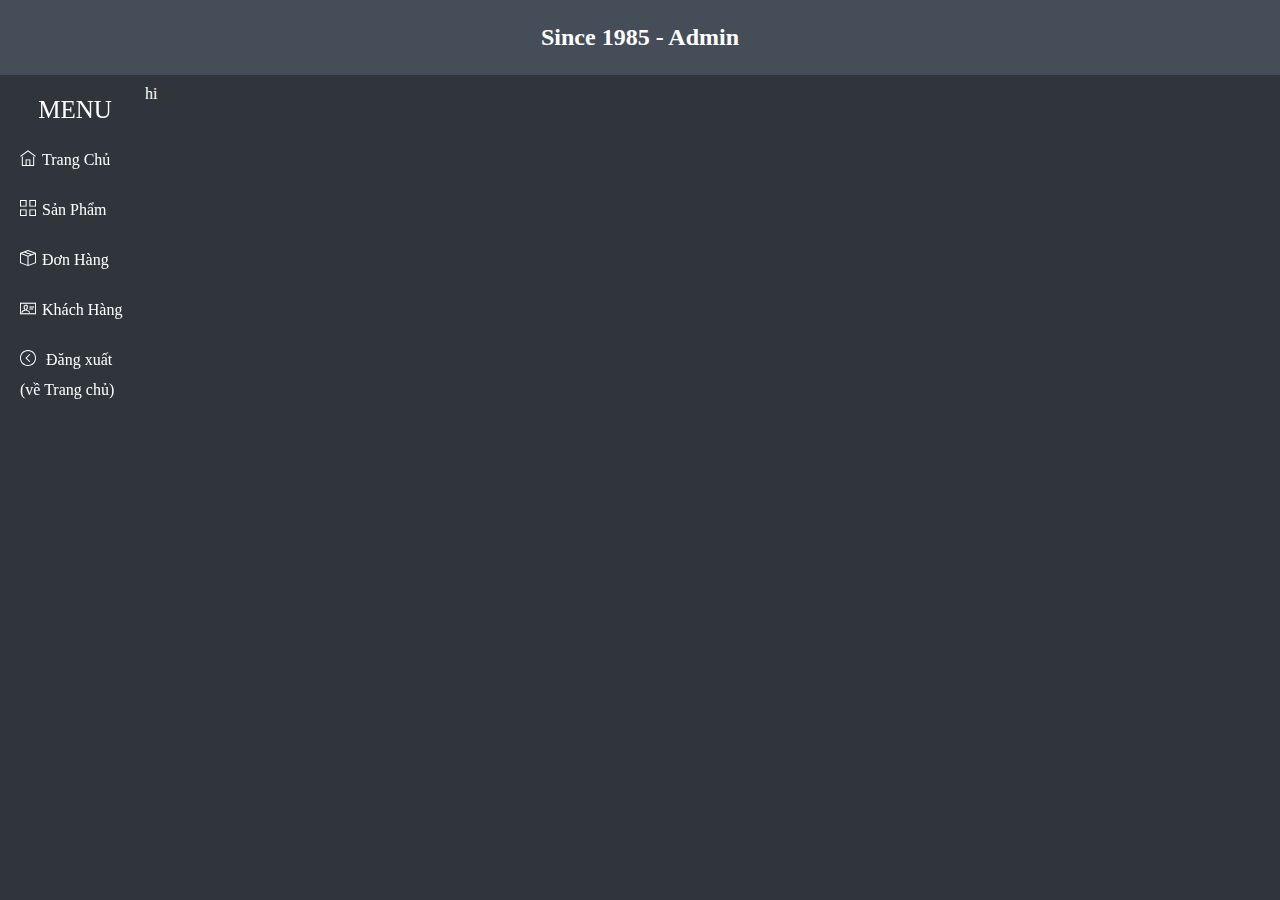
==== admin.html @ 8abc6d42 "1" ====
<!DOCTYPE html>
<html lang="en">
<head>
    <meta charset="UTF-8">
    <meta http-equiv="X-UA-Compatible" content="IE=edge">
    <meta name="viewport" content="width=device-width, initial-scale=1.0">
    <title>Web Since 1985</title>
    <link rel="shortcut icon" href="./web_shop_ban_hang/web_shop_ban_hang-main/assets/images/wine-glass.png" />
    <link rel="stylesheet" href="./assets/css/admin.css">
    <link rel="stylesheet" href="./assets/fonts/themify-icons/themify-icons.css">
    <script src="./assets/js/admin.js"></script>
    <script src="./assets/js/products.js"></script>
</head>
<body>
    <div class="body">
        <div class="header">
            <h2>Since 1985 - Admin</h2>
        </div>
        <div class="container">
            <!-- Menu -->
                <aside class="sidebar">
                <ul class="nav">
                    <li class="nav-title">MENU</li>
                    <li class="nav-item js-opentrangchu"><a class="nav-link active "><i class="mr-6 ti-home"></i>Trang Chủ</a></li>
                    <li class="nav-item js-opensanpham"><a class="nav-link "><i class="mr-6 ti-view-grid"></i>Sản Phẩm</a></li>
                    <li class="nav-item js-opendonhang"><a class="nav-link"><i class="mr-6 ti-package"></i>Đơn Hàng</a></li>
                    <li class="nav-item js-openkhachhang"><a class="nav-link"><i class="mr-6 ti-id-badge"></i>Khách Hàng</a></li>
                    <li class="nav-item">
                        <a href="index.html" class="nav-link" ><!-- onclick="logOutAdmin(); return true;" -->
                            <i class="mr-6 ti-arrow-circle-left"></i> Đăng xuất (về Trang chủ)
                        </a>
                    </li>
                </ul>
            </aside>
            
            <!-- Khung hiển thị chính -->
            <div class="main">
                <!-- trangchu -->
                <div class="js-trangchu">hi</div>
                <!-- Sản Phẩm -->
                <div class="sanpham js-sanpham">
                    <table class="table-header">
                        <tr>
                            <!-- Theo độ rộng của table content -->
                            <th title="Sắp xếp" style="width: 5%" >Stt</th>
                            <th title="Sắp xếp" style="width: 5%" >Mã</th>
                            <th title="Sắp xếp" style="width: 40%" >Tên</th>
                            <th title="Sắp xếp" style="width: 10%" >Loại</th>
                            <th title="Sắp xếp" style="width: 10%" >Giá</th>
                            <th title="Sắp xếp" style="width: 5%" >Số sao</th>
                            <th title="Sắp xếp" style="width: 5%" >Nồng Độ</th>
                            <th title="Sắp xếp" style="width: 10%" >Dung Tích</th>
                            <th title="Sắp xếp" style="width: 15%" >Hành Động</th>
                        </tr>
                    </table>
                    <div class="table-content"> 
                    </div>
                    <div class="table-footer">
                        <!-- <select name="kieuTimSanPham">
                            <option value="ma">Tìm theo mã</option>
                            <option value="ten">Tìm theo tên</option>
                        </select>
                        <input type="text" placeholder="Tìm kiếm..." onkeyup="timKiemSanPham(this)"> -->
                        <button onclick="document.getElementById('khungThemSanPham').style.transform = 'scale(1)';">
                            Thêm sản phẩm
                        </button>
                    </div>

                    <div id="khungThemSanPham" class="overclass">
                        <span class="close" onclick="this.parentElement.style.transform = 'scale(0)';"><i class="ti-close"></i></span>
                        <table class="overlayTable table-outline table-content table-header">
                            <tr>
                                <th colspan="2">Thêm Sản Phẩm</th>
                            </tr>
                            <tr>
                                <td>Mã sản phẩm:</td>
                                <td><input type="text" id="maspThem"></td>
                            </tr>
                            <tr>
                                <td>Tên sản phẩm:</td>
                                <td><input type="text"></td>
                            </tr>
                            <tr>
                                <td>Thương Hiệu:</td>
                                <td>
                                    <select name="chonCompany" onchange="autoMaSanPham(this.value)">
                                        <script>
                                            var company = ["Whisky","Rum","Vodka"];
                                            for(var c of company) {
                                                document.writeln(`<option value="`+c+`">`+c+`</option>`);
                                            }
                                        </script>
                                    </select>
                                </td>
                            </tr>
                            <tr>
                                <td>Hình:</td>
                                <td>
                                    <img class="hinhDaiDien" id="anhDaiDienSanPhamThem" src="">
                                    <input type="file" accept="image/*" onchange="capNhatAnhSanPham(this.files, 'anhDaiDienSanPhamThem')">
                                </td>
                            </tr>
                            <tr>
                                <td>Giá tiền ($):</td>
                                <td><input type="text"></td>
                            </tr>
                            <tr>
                                <td>Số sao (số nguyên 0->5):</td>
                                <td><input type="text"></td>
                            </tr>
                            <tr>
                                <td>Nồng độ:</td>
                                <td><input type="text"></td>
                            </tr>
                            <tr>
                                <td>Dung tích:</td>
                                <td><input type="text"></td>
                            </tr>
                            <tr>
                                <td colspan="2" class="table-footer"> <button onclick="themSanPham()">THÊM</button> </td>
                            </tr>
                        </table>
                    </div>


                    <div id="khungSuaSanPham" class="overclass" >
                        
                    </div>

                </div> 

                <!-- Đơn Hàng -->
                <div class="donhang js-donhang">
                    <table class="table-header">
                        <tr>
                            <!-- Theo độ rộng của table content -->
                            <th title="Sắp xếp" style="width: 5%" onclick="sortDonHangTable('stt')">Stt</th>
                            <th title="Sắp xếp" style="width: 13%" onclick="sortDonHangTable('madon')">Mã đơn</th>
                            <th title="Sắp xếp" style="width: 7%" onclick="sortDonHangTable('khach')">Khách</th>
                            <th title="Sắp xếp" style="width: 20%" onclick="sortDonHangTable('sanpham')">Sản phẩm</th>
                            <th title="Sắp xếp" style="width: 15%" onclick="sortDonHangTable('tongtien')">Tổng tiền</th>
                            <th title="Sắp xếp" style="width: 10%" onclick="sortDonHangTable('ngaygio')">Ngày giờ</th>
                            <th title="Sắp xếp" style="width: 10%" onclick="sortDonHangTable('trangthai')">Trạng thái</th>
                            <th style="width: 10%">Hành động</th>
                        </tr>
                    </table>

                    <div class="table-content">
                    </div>

                    <div class="table-footer">
                        <div class="timTheoNgay">
                            Từ ngày: <input type="date" id="fromDate">
                            Đến ngày: <input type="date" id="toDate">

                            <button onclick="locDonHangTheoKhoangNgay()"> Tìm</button>
                        </div>

                        <select name="kieuTimDonHang">
                            <option value="ma">Tìm theo mã đơn</option>
                            <option value="khachhang">Tìm theo tên khách hàng</option>
                            <option value="trangThai">Tìm theo trạng thái</option>
                        </select>
                        <input type="text" placeholder="Tìm kiếm..." onkeyup="timKiemDonHang(this)">
                    </div>
                    <div class="clear"></div>

                </div> <!-- // don hang -->


                <!-- Khách hàng -->
                <div class="khachhang js-khachhang">
                    <table class="table-header">
                        <tr>
                            <!-- Theo độ rộng của table content -->
                            <th title="Sắp xếp" style="width: 5%" onclick="sortKhachHangTable('stt')">Stt</th>
                            <th title="Sắp xếp" style="width: 15%" onclick="sortKhachHangTable('hoten')">Họ tên</th>
                            <th title="Sắp xếp" style="width: 20%" onclick="sortKhachHangTable('email')">Email</th>
                            <th title="Sắp xếp" style="width: 20%" onclick="sortKhachHangTable('taikhoan')">Tài khoản</th>
                            <th title="Sắp xếp" style="width: 10%" onclick="sortKhachHangTable('matkhau')">Mật khẩu</th>
                            <th style="width: 10%">Hành động</th>
                        </tr>
                    </table>

                    <div class="table-content">
                    </div>

                    <div class="table-footer">
                        <select name="kieuTimKhachHang">
                            <option value="ten">Tìm theo họ tên</option>
                            <option value="email">Tìm theo email</option>
                            <option value="taikhoan">Tìm theo tài khoản</option>
                        </select>
                        <input type="text" placeholder="Tìm kiếm..." onkeyup="timKiemNguoiDung(this)">
                        <button onclick="openThemNguoiDung()">Thêm người dùng</button>
                    </div>
                </div> <!-- // khach hang -->
            </div> <!-- // main -->
        </div>
        <div class="clear"></div>

        <footer>
        </footer>
    </div>
            <script>
                
            </script>
</body>
</html>
---- assets/css/admin.css ----
*{
    box-sizing: border-box;
    margin: 0;
    padding:0;
    color: #fff;
}
a{
    text-decoration: none;
}
li{
    list-style: none;
}
:root{
    --colorba:#454e58;
}

.mr-6{
    margin-right: 6px;
}
.clear{
    clear: both;
}
.open{
    display: block !important;
}
table{
    border-collapse:collapse;
}















.body{
    background-color: #2f353a;
    position: relative;
    min-height:100vh ;
}

.header{
    position: fixed;
    top:0;
    left: 0;
    right: 0;
    background-color: var(--colorba);

}
.header h2{
    line-height: 75px;
    text-align: center;
}
.container{
    padding: 85px 10px 10px 10px;
    
    
}   
.sidebar{
    float: left;
    width: 130px;
    height: auto;
    position: fixed;

}
.sidebar li{
    cursor: pointer;
}
.sidebar .nav-title{
    
    line-height: 50px;
    text-align: center;
    font-size: 25px;
}
.sidebar .nav-item{
    line-height: 30px;
    padding:10px;

}
.sidebar .nav-item:hover{
    background-color: var(--colorba); 
}
.main{
    width:calc(100% - 130px);
    display: flex;
    float:right;
    flex-direction: column;
    padding-left: 5px;
}


/* san pham */
.sanpham{
    display: none;
}
.table-header{
    width:100%;
    background-color:#454e58;
}
.table-header th ,.table-header td{
    padding: 5px;

}
.table-content{
    width:100%;
}
.table-content td{
    border: 1px solid rgb(143, 34, 34);

}

/* .table-content tr{
} */
.table-content table{
    width: 100%;
}
.table-content tbody{
    text-align: center;
}
.table-content .tooltip{
    display: inline-block;
    padding:10px ;
    cursor: pointer;
}
.table-content .tooltip:hover{
    background-color: rgba(0, 0, 0, 0.205);
}
.table-footer{
    width:100%;
    padding:10px;
    background-color:#454e58;
}
.table-footer *{
    font-size: 12px;
    padding: 8px;
}
.table-footer select,.table-footer select *, .table-footer input{
    color: #000;
}

.table-footer button{
    background-color: rgb(0, 64, 64);
}

/*khung them san pham */
.overclass{
    transform: scale(0);
    position: fixed;
    top: 0;
    bottom: 0;
    right:0;
    left:0;
    background-color: rgba(0, 0, 0, 0.605);
}

.overclass .close{
    position: absolute;
    top:0;
    right:0;
    padding:  10px 17px 6px;
    font-size:30px;
    /* font-weight: 800; */
}

.overclass input,.overclass select,.overclass select *{
    width:100%;
    height: 35px;
    border-radius: 5px;
    color:#000;
    padding:5px;
    font-size: 20px;
}
.overclass select option{
    width:10px;
}


.overclass .close:hover{
    background-color:red;
}

.overclass tr{
    height: 40px;
    font-size:20px;
}

.overclass td{
    border: 1px solid rgb(77, 68, 68);

}

.overclass .overlayTable {
    margin: 40px auto;
    width: 500px;
    background-color: #23282c;
}
/* -khung them san phâm- */

/* khung sưa san pham */
#khungSuaSanPham{
}
/* -san pham- */
/* đơn hàng */
.donhang{
    display: none;



}
.donhang .timTheoNgay{
    float:left;
    padding:0 10px 0 0;
    margin-right: 10px;
    border-right :1px solid #fff ;
}
.donhang .kieuTimDonHang{
    float:left;
}
/* -Đơn hàng- */
.khachhang{
    
    display: none;

}
---- assets/fonts/themify-icons/themify-icons.css ----
@font-face {
	font-family: 'themify';
	src:url('fonts/themify.eot?-fvbane');
	src:url('fonts/themify.eot?#iefix-fvbane') format('embedded-opentype'),
		url('fonts/themify.woff?-fvbane') format('woff'),
		url('fonts/themify.ttf?-fvbane') format('truetype'),
		url('fonts/themify.svg?-fvbane#themify') format('svg');
	font-weight: normal;
	font-style: normal;
}

[class^="ti-"], [class*=" ti-"] {
	font-family: 'themify';
	speak: none;
	font-style: normal;
	font-weight: normal;
	font-variant: normal;
	text-transform: none;
	line-height: 1;

	/* Better Font Rendering =========== */
	-webkit-font-smoothing: antialiased;
	-moz-osx-font-smoothing: grayscale;
}

.ti-wand:before {
	content: "\e600";
}
.ti-volume:before {
	content: "\e601";
}
.ti-user:before {
	content: "\e602";
}
.ti-unlock:before {
	content: "\e603";
}
.ti-unlink:before {
	content: "\e604";
}
.ti-trash:before {
	content: "\e605";
}
.ti-thought:before {
	content: "\e606";
}
.ti-target:before {
	content: "\e607";
}
.ti-tag:before {
	content: "\e608";
}
.ti-tablet:before {
	content: "\e609";
}
.ti-star:before {
	content: "\e60a";
}
.ti-spray:before {
	content: "\e60b";
}
.ti-signal:before {
	content: "\e60c";
}
.ti-shopping-cart:before {
	content: "\e60d";
}
.ti-shopping-cart-full:before {
	content: "\e60e";
}
.ti-settings:before {
	content: "\e60f";
}
.ti-search:before {
	content: "\e610";
}
.ti-zoom-in:before {
	content: "\e611";
}
.ti-zoom-out:before {
	content: "\e612";
}
.ti-cut:before {
	content: "\e613";
}
.ti-ruler:before {
	content: "\e614";
}
.ti-ruler-pencil:before {
	content: "\e615";
}
.ti-ruler-alt:before {
	content: "\e616";
}
.ti-bookmark:before {
	content: "\e617";
}
.ti-bookmark-alt:before {
	content: "\e618";
}
.ti-reload:before {
	content: "\e619";
}
.ti-plus:before {
	content: "\e61a";
}
.ti-pin:before {
	content: "\e61b";
}
.ti-pencil:before {
	content: "\e61c";
}
.ti-pencil-alt:before {
	content: "\e61d";
}
.ti-paint-roller:before {
	content: "\e61e";
}
.ti-paint-bucket:before {
	content: "\e61f";
}
.ti-na:before {
	content: "\e620";
}
.ti-mobile:before {
	content: "\e621";
}
.ti-minus:before {
	content: "\e622";
}
.ti-medall:before {
	content: "\e623";
}
.ti-medall-alt:before {
	content: "\e624";
}
.ti-marker:before {
	content: "\e625";
}
.ti-marker-alt:before {
	content: "\e626";
}
.ti-arrow-up:before {
	content: "\e627";
}
.ti-arrow-right:before {
	content: "\e628";
}
.ti-arrow-left:before {
	content: "\e629";
}
.ti-arrow-down:before {
	content: "\e62a";
}
.ti-lock:before {
	content: "\e62b";
}
.ti-location-arrow:before {
	content: "\e62c";
}
.ti-link:before {
	content: "\e62d";
}
.ti-layout:before {
	content: "\e62e";
}
.ti-layers:before {
	content: "\e62f";
}
.ti-layers-alt:before {
	content: "\e630";
}
.ti-key:before {
	content: "\e631";
}
.ti-import:before {
	content: "\e632";
}
.ti-image:before {
	content: "\e633";
}
.ti-heart:before {
	content: "\e634";
}
.ti-heart-broken:before {
	content: "\e635";
}
.ti-hand-stop:before {
	content: "\e636";
}
.ti-hand-open:before {
	content: "\e637";
}
.ti-hand-drag:before {
	content: "\e638";
}
.ti-folder:before {
	content: "\e639";
}
.ti-flag:before {
	content: "\e63a";
}
.ti-flag-alt:before {
	content: "\e63b";
}
.ti-flag-alt-2:before {
	content: "\e63c";
}
.ti-eye:before {
	content: "\e63d";
}
.ti-export:before {
	content: "\e63e";
}
.ti-exchange-vertical:before {
	content: "\e63f";
}
.ti-desktop:before {
	content: "\e640";
}
.ti-cup:before {
	content: "\e641";
}
.ti-crown:before {
	content: "\e642";
}
.ti-comments:before {
	content: "\e643";
}
.ti-comment:before {
	content: "\e644";
}
.ti-comment-alt:before {
	content: "\e645";
}
.ti-close:before {
	content: "\e646";
}
.ti-clip:before {
	content: "\e647";
}
.ti-angle-up:before {
	content: "\e648";
}
.ti-angle-right:before {
	content: "\e649";
}
.ti-angle-left:before {
	content: "\e64a";
}
.ti-angle-down:before {
	content: "\e64b";
}
.ti-check:before {
	content: "\e64c";
}
.ti-check-box:before {
	content: "\e64d";
}
.ti-camera:before {
	content: "\e64e";
}
.ti-announcement:before {
	content: "\e64f";
}
.ti-brush:before {
	content: "\e650";
}
.ti-briefcase:before {
	content: "\e651";
}
.ti-bolt:before {
	content: "\e652";
}
.ti-bolt-alt:before {
	content: "\e653";
}
.ti-blackboard:before {
	content: "\e654";
}
.ti-bag:before {
	content: "\e655";
}
.ti-move:before {
	content: "\e656";
}
.ti-arrows-vertical:before {
	content: "\e657";
}
.ti-arrows-horizontal:before {
	content: "\e658";
}
.ti-fullscreen:before {
	content: "\e659";
}
.ti-arrow-top-right:before {
	content: "\e65a";
}
.ti-arrow-top-left:before {
	content: "\e65b";
}
.ti-arrow-circle-up:before {
	content: "\e65c";
}
.ti-arrow-circle-right:before {
	content: "\e65d";
}
.ti-arrow-circle-left:before {
	content: "\e65e";
}
.ti-arrow-circle-down:before {
	content: "\e65f";
}
.ti-angle-double-up:before {
	content: "\e660";
}
.ti-angle-double-right:before {
	content: "\e661";
}
.ti-angle-double-left:before {
	content: "\e662";
}
.ti-angle-double-down:before {
	content: "\e663";
}
.ti-zip:before {
	content: "\e664";
}
.ti-world:before {
	content: "\e665";
}
.ti-wheelchair:before {
	content: "\e666";
}
.ti-view-list:before {
	content: "\e667";
}
.ti-view-list-alt:before {
	content: "\e668";
}
.ti-view-grid:before {
	content: "\e669";
}
.ti-uppercase:before {
	content: "\e66a";
}
.ti-upload:before {
	content: "\e66b";
}
.ti-underline:before {
	content: "\e66c";
}
.ti-truck:before {
	content: "\e66d";
}
.ti-timer:before {
	content: "\e66e";
}
.ti-ticket:before {
	content: "\e66f";
}
.ti-thumb-up:before {
	content: "\e670";
}
.ti-thumb-down:before {
	content: "\e671";
}
.ti-text:before {
	content: "\e672";
}
.ti-stats-up:before {
	content: "\e673";
}
.ti-stats-down:before {
	content: "\e674";
}
.ti-split-v:before {
	content: "\e675";
}
.ti-split-h:before {
	content: "\e676";
}
.ti-smallcap:before {
	content: "\e677";
}
.ti-shine:before {
	content: "\e678";
}
.ti-shift-right:before {
	content: "\e679";
}
.ti-shift-left:before {
	content: "\e67a";
}
.ti-shield:before {
	content: "\e67b";
}
.ti-notepad:before {
	content: "\e67c";
}
.ti-server:before {
	content: "\e67d";
}
.ti-quote-right:before {
	content: "\e67e";
}
.ti-quote-left:before {
	content: "\e67f";
}
.ti-pulse:before {
	content: "\e680";
}
.ti-printer:before {
	content: "\e681";
}
.ti-power-off:before {
	content: "\e682";
}
.ti-plug:before {
	content: "\e683";
}
.ti-pie-chart:before {
	content: "\e684";
}
.ti-paragraph:before {
	content: "\e685";
}
.ti-panel:before {
	content: "\e686";
}
.ti-package:before {
	content: "\e687";
}
.ti-music:before {
	content: "\e688";
}
.ti-music-alt:before {
	content: "\e689";
}
.ti-mouse:before {
	content: "\e68a";
}
.ti-mouse-alt:before {
	content: "\e68b";
}
.ti-money:before {
	content: "\e68c";
}
.ti-microphone:before {
	content: "\e68d";
}
.ti-menu:before {
	content: "\e68e";
}
.ti-menu-alt:before {
	content: "\e68f";
}
.ti-map:before {
	content: "\e690";
}
.ti-map-alt:before {
	content: "\e691";
}
.ti-loop:before {
	content: "\e692";
}
.ti-location-pin:before {
	content: "\e693";
}
.ti-list:before {
	content: "\e694";
}
.ti-light-bulb:before {
	content: "\e695";
}
.ti-Italic:before {
	content: "\e696";
}
.ti-info:before {
	content: "\e697";
}
.ti-infinite:before {
	content: "\e698";
}
.ti-id-badge:before {
	content: "\e699";
}
.ti-hummer:before {
	content: "\e69a";
}
.ti-home:before {
	content: "\e69b";
}
.ti-help:before {
	content: "\e69c";
}
.ti-headphone:before {
	content: "\e69d";
}
.ti-harddrives:before {
	content: "\e69e";
}
.ti-harddrive:before {
	content: "\e69f";
}
.ti-gift:before {
	content: "\e6a0";
}
.ti-game:before {
	content: "\e6a1";
}
.ti-filter:before {
	content: "\e6a2";
}
.ti-files:before {
	content: "\e6a3";
}
.ti-file:before {
	content: "\e6a4";
}
.ti-eraser:before {
	content: "\e6a5";
}
.ti-envelope:before {
	content: "\e6a6";
}
.ti-download:before {
	content: "\e6a7";
}
.ti-direction:before {
	content: "\e6a8";
}
.ti-direction-alt:before {
	content: "\e6a9";
}
.ti-dashboard:before {
	content: "\e6aa";
}
.ti-control-stop:before {
	content: "\e6ab";
}
.ti-control-shuffle:before {
	content: "\e6ac";
}
.ti-control-play:before {
	content: "\e6ad";
}
.ti-control-pause:before {
	content: "\e6ae";
}
.ti-control-forward:before {
	content: "\e6af";
}
.ti-control-backward:before {
	content: "\e6b0";
}
.ti-cloud:before {
	content: "\e6b1";
}
.ti-cloud-up:before {
	content: "\e6b2";
}
.ti-cloud-down:before {
	content: "\e6b3";
}
.ti-clipboard:before {
	content: "\e6b4";
}
.ti-car:before {
	content: "\e6b5";
}
.ti-calendar:before {
	content: "\e6b6";
}
.ti-book:before {
	content: "\e6b7";
}
.ti-bell:before {
	content: "\e6b8";
}
.ti-basketball:before {
	content: "\e6b9";
}
.ti-bar-chart:before {
	content: "\e6ba";
}
.ti-bar-chart-alt:before {
	content: "\e6bb";
}
.ti-back-right:before {
	content: "\e6bc";
}
.ti-back-left:before {
	content: "\e6bd";
}
.ti-arrows-corner:before {
	content: "\e6be";
}
.ti-archive:before {
	content: "\e6bf";
}
.ti-anchor:before {
	content: "\e6c0";
}
.ti-align-right:before {
	content: "\e6c1";
}
.ti-align-left:before {
	content: "\e6c2";
}
.ti-align-justify:before {
	content: "\e6c3";
}
.ti-align-center:before {
	content: "\e6c4";
}
.ti-alert:before {
	content: "\e6c5";
}
.ti-alarm-clock:before {
	content: "\e6c6";
}
.ti-agenda:before {
	content: "\e6c7";
}
.ti-write:before {
	content: "\e6c8";
}
.ti-window:before {
	content: "\e6c9";
}
.ti-widgetized:before {
	content: "\e6ca";
}
.ti-widget:before {
	content: "\e6cb";
}
.ti-widget-alt:before {
	content: "\e6cc";
}
.ti-wallet:before {
	content: "\e6cd";
}
.ti-video-clapper:before {
	content: "\e6ce";
}
.ti-video-camera:before {
	content: "\e6cf";
}
.ti-vector:before {
	content: "\e6d0";
}
.ti-themify-logo:before {
	content: "\e6d1";
}
.ti-themify-favicon:before {
	content: "\e6d2";
}
.ti-themify-favicon-alt:before {
	content: "\e6d3";
}
.ti-support:before {
	content: "\e6d4";
}
.ti-stamp:before {
	content: "\e6d5";
}
.ti-split-v-alt:before {
	content: "\e6d6";
}
.ti-slice:before {
	content: "\e6d7";
}
.ti-shortcode:before {
	content: "\e6d8";
}
.ti-shift-right-alt:before {
	content: "\e6d9";
}
.ti-shift-left-alt:before {
	content: "\e6da";
}
.ti-ruler-alt-2:before {
	content: "\e6db";
}
.ti-receipt:before {
	content: "\e6dc";
}
.ti-pin2:before {
	content: "\e6dd";
}
.ti-pin-alt:before {
	content: "\e6de";
}
.ti-pencil-alt2:before {
	content: "\e6df";
}
.ti-palette:before {
	content: "\e6e0";
}
.ti-more:before {
	content: "\e6e1";
}
.ti-more-alt:before {
	content: "\e6e2";
}
.ti-microphone-alt:before {
	content: "\e6e3";
}
.ti-magnet:before {
	content: "\e6e4";
}
.ti-line-double:before {
	content: "\e6e5";
}
.ti-line-dotted:before {
	content: "\e6e6";
}
.ti-line-dashed:before {
	content: "\e6e7";
}
.ti-layout-width-full:before {
	content: "\e6e8";
}
.ti-layout-width-default:before {
	content: "\e6e9";
}
.ti-layout-width-default-alt:before {
	content: "\e6ea";
}
.ti-layout-tab:before {
	content: "\e6eb";
}
.ti-layout-tab-window:before {
	content: "\e6ec";
}
.ti-layout-tab-v:before {
	content: "\e6ed";
}
.ti-layout-tab-min:before {
	content: "\e6ee";
}
.ti-layout-slider:before {
	content: "\e6ef";
}
.ti-layout-slider-alt:before {
	content: "\e6f0";
}
.ti-layout-sidebar-right:before {
	content: "\e6f1";
}
.ti-layout-sidebar-none:before {
	content: "\e6f2";
}
.ti-layout-sidebar-left:before {
	content: "\e6f3";
}
.ti-layout-placeholder:before {
	content: "\e6f4";
}
.ti-layout-menu:before {
	content: "\e6f5";
}
.ti-layout-menu-v:before {
	content: "\e6f6";
}
.ti-layout-menu-separated:before {
	content: "\e6f7";
}
.ti-layout-menu-full:before {
	content: "\e6f8";
}
.ti-layout-media-right-alt:before {
	content: "\e6f9";
}
.ti-layout-media-right:before {
	content: "\e6fa";
}
.ti-layout-media-overlay:before {
	content: "\e6fb";
}
.ti-layout-media-overlay-alt:before {
	content: "\e6fc";
}
.ti-layout-media-overlay-alt-2:before {
	content: "\e6fd";
}
.ti-layout-media-left-alt:before {
	content: "\e6fe";
}
.ti-layout-media-left:before {
	content: "\e6ff";
}
.ti-layout-media-center-alt:before {
	content: "\e700";
}
.ti-layout-media-center:before {
	content: "\e701";
}
.ti-layout-list-thumb:before {
	content: "\e702";
}
.ti-layout-list-thumb-alt:before {
	content: "\e703";
}
.ti-layout-list-post:before {
	content: "\e704";
}
.ti-layout-list-large-image:before {
	content: "\e705";
}
.ti-layout-line-solid:before {
	content: "\e706";
}
.ti-layout-grid4:before {
	content: "\e707";
}
.ti-layout-grid3:before {
	content: "\e708";
}
.ti-layout-grid2:before {
	content: "\e709";
}
.ti-layout-grid2-thumb:before {
	content: "\e70a";
}
.ti-layout-cta-right:before {
	content: "\e70b";
}
.ti-layout-cta-left:before {
	content: "\e70c";
}
.ti-layout-cta-center:before {
	content: "\e70d";
}
.ti-layout-cta-btn-right:before {
	content: "\e70e";
}
.ti-layout-cta-btn-left:before {
	content: "\e70f";
}
.ti-layout-column4:before {
	content: "\e710";
}
.ti-layout-column3:before {
	content: "\e711";
}
.ti-layout-column2:before {
	content: "\e712";
}
.ti-layout-accordion-separated:before {
	content: "\e713";
}
.ti-layout-accordion-merged:before {
	content: "\e714";
}
.ti-layout-accordion-list:before {
	content: "\e715";
}
.ti-ink-pen:before {
	content: "\e716";
}
.ti-info-alt:before {
	content: "\e717";
}
.ti-help-alt:before {
	content: "\e718";
}
.ti-headphone-alt:before {
	content: "\e719";
}
.ti-hand-point-up:before {
	content: "\e71a";
}
.ti-hand-point-right:before {
	content: "\e71b";
}
.ti-hand-point-left:before {
	content: "\e71c";
}
.ti-hand-point-down:before {
	content: "\e71d";
}
.ti-gallery:before {
	content: "\e71e";
}
.ti-face-smile:before {
	content: "\e71f";
}
.ti-face-sad:before {
	content: "\e720";
}
.ti-credit-card:before {
	content: "\e721";
}
.ti-control-skip-forward:before {
	content: "\e722";
}
.ti-control-skip-backward:before {
	content: "\e723";
}
.ti-control-record:before {
	content: "\e724";
}
.ti-control-eject:before {
	content: "\e725";
}
.ti-comments-smiley:before {
	content: "\e726";
}
.ti-brush-alt:before {
	content: "\e727";
}
.ti-youtube:before {
	content: "\e728";
}
.ti-vimeo:before {
	content: "\e729";
}
.ti-twitter:before {
	content: "\e72a";
}
.ti-time:before {
	content: "\e72b";
}
.ti-tumblr:before {
	content: "\e72c";
}
.ti-skype:before {
	content: "\e72d";
}
.ti-share:before {
	content: "\e72e";
}
.ti-share-alt:before {
	content: "\e72f";
}
.ti-rocket:before {
	content: "\e730";
}
.ti-pinterest:before {
	content: "\e731";
}
.ti-new-window:before {
	content: "\e732";
}
.ti-microsoft:before {
	content: "\e733";
}
.ti-list-ol:before {
	content: "\e734";
}
.ti-linkedin:before {
	content: "\e735";
}
.ti-layout-sidebar-2:before {
	content: "\e736";
}
.ti-layout-grid4-alt:before {
	content: "\e737";
}
.ti-layout-grid3-alt:before {
	content: "\e738";
}
.ti-layout-grid2-alt:before {
	content: "\e739";
}
.ti-layout-column4-alt:before {
	content: "\e73a";
}
.ti-layout-column3-alt:before {
	content: "\e73b";
}
.ti-layout-column2-alt:before {
	content: "\e73c";
}
.ti-instagram:before {
	content: "\e73d";
}
.ti-google:before {
	content: "\e73e";
}
.ti-github:before {
	content: "\e73f";
}
.ti-flickr:before {
	content: "\e740";
}
.ti-facebook:before {
	content: "\e741";
}
.ti-dropbox:before {
	content: "\e742";
}
.ti-dribbble:before {
	content: "\e743";
}
.ti-apple:before {
	content: "\e744";
}
.ti-android:before {
	content: "\e745";
}
.ti-save:before {
	content: "\e746";
}
.ti-save-alt:before {
	content: "\e747";
}
.ti-yahoo:before {
	content: "\e748";
}
.ti-wordpress:before {
	content: "\e749";
}
.ti-vimeo-alt:before {
	content: "\e74a";
}
.ti-twitter-alt:before {
	content: "\e74b";
}
.ti-tumblr-alt:before {
	content: "\e74c";
}
.ti-trello:before {
	content: "\e74d";
}
.ti-stack-overflow:before {
	content: "\e74e";
}
.ti-soundcloud:before {
	content: "\e74f";
}
.ti-sharethis:before {
	content: "\e750";
}
.ti-sharethis-alt:before {
	content: "\e751";
}
.ti-reddit:before {
	content: "\e752";
}
.ti-pinterest-alt:before {
	content: "\e753";
}
.ti-microsoft-alt:before {
	content: "\e754";
}
.ti-linux:before {
	content: "\e755";
}
.ti-jsfiddle:before {
	content: "\e756";
}
.ti-joomla:before {
	content: "\e757";
}
.ti-html5:before {
	content: "\e758";
}
.ti-flickr-alt:before {
	content: "\e759";
}
.ti-email:before {
	content: "\e75a";
}
.ti-drupal:before {
	content: "\e75b";
}
.ti-dropbox-alt:before {
	content: "\e75c";
}
.ti-css3:before {
	content: "\e75d";
}
.ti-rss:before {
	content: "\e75e";
}
.ti-rss-alt:before {
	content: "\e75f";
}
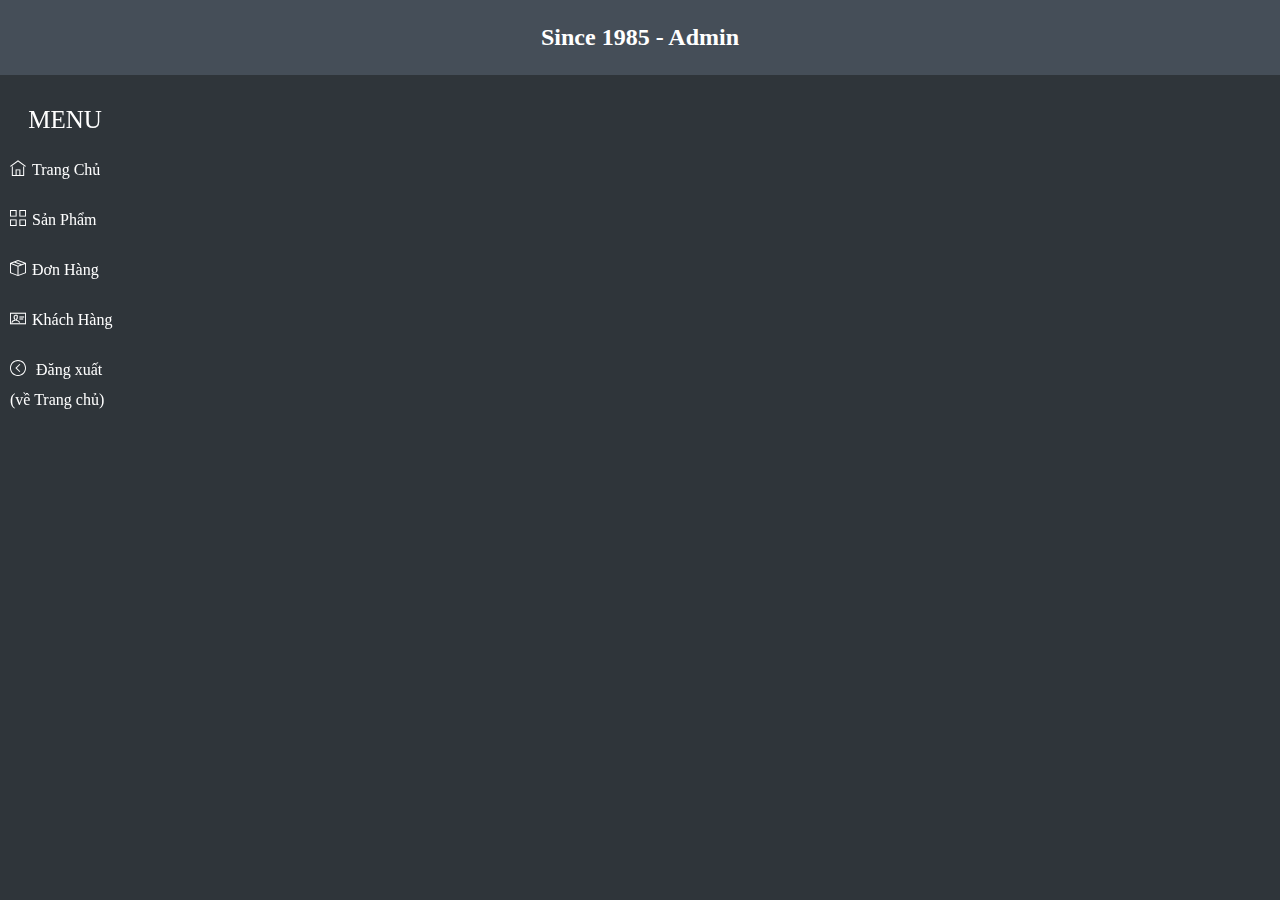
==== commit 9f832bc9: "đuoc 2.5 điẻm ròi" ====
--- a/admin.html
+++ b/admin.html
@@ -16,7 +16,7 @@
         <div class="header">
             <h2>Since 1985 - Admin</h2>
         </div>
-        <div class="container">
+        <div class="bheader"></div>
             <!-- Menu -->
                 <aside class="sidebar">
                 <ul class="nav">
@@ -36,7 +36,7 @@
             <!-- Khung hiển thị chính -->
             <div class="main">
                 <!-- trangchu -->
-                <div class="js-trangchu">hi</div>
+                <div class="js-trangchu trangchu">hi</div>
                 <!-- Sản Phẩm -->
                 <div class="sanpham js-sanpham">
                     <table class="table-header">
@@ -56,11 +56,6 @@
                     <div class="table-content"> 
                     </div>
                     <div class="table-footer">
-                        <!-- <select name="kieuTimSanPham">
-                            <option value="ma">Tìm theo mã</option>
-                            <option value="ten">Tìm theo tên</option>
-                        </select>
-                        <input type="text" placeholder="Tìm kiếm..." onkeyup="timKiemSanPham(this)"> -->
                         <button onclick="document.getElementById('khungThemSanPham').style.transform = 'scale(1)';">
                             Thêm sản phẩm
                         </button>
@@ -68,7 +63,7 @@
 
                     <div id="khungThemSanPham" class="overclass">
                         <span class="close" onclick="this.parentElement.style.transform = 'scale(0)';"><i class="ti-close"></i></span>
-                        <table class="overlayTable table-outline table-content table-header">
+                        <table class="overlayTable table-header table-content">
                             <tr>
                                 <th colspan="2">Thêm Sản Phẩm</th>
                             </tr>
@@ -83,7 +78,7 @@
                             <tr>
                                 <td>Thương Hiệu:</td>
                                 <td>
-                                    <select name="chonCompany" onchange="autoMaSanPham(this.value)">
+                                    <select name="chonCompany">
                                         <script>
                                             var company = ["Whisky","Rum","Vodka"];
                                             for(var c of company) {
@@ -122,10 +117,7 @@
                         </table>
                     </div>
 
-
-                    <div id="khungSuaSanPham" class="overclass" >
-                        
-                    </div>
+                    <div id="khungSuaSanPham" class="overclass" ></div>
 
                 </div> 
 
@@ -163,7 +155,7 @@
                         </select>
                         <input type="text" placeholder="Tìm kiếm..." onkeyup="timKiemDonHang(this)">
                     </div>
-                    <div class="clear"></div>
+                    <!-- <div class="clear"></div> -->
 
                 </div> <!-- // don hang -->
 
@@ -196,7 +188,6 @@
                     </div>
                 </div> <!-- // khach hang -->
             </div> <!-- // main -->
-        </div>
         <div class="clear"></div>
 
         <footer>
--- a/assets/css/admin.css
+++ b/assets/css/admin.css
@@ -26,7 +26,10 @@
 table{
     border-collapse:collapse;
 }
-
+.action{
+    background-color: var(--colorba);
+    border-left: 3px solid #2d40e7;
+}
 
 
 
@@ -52,6 +55,7 @@
     top:0;
     left: 0;
     right: 0;
+    z-index: 10;
     background-color: var(--colorba);
 
 }
@@ -59,10 +63,8 @@
     line-height: 75px;
     text-align: center;
 }
-.container{
+.bheader{
     padding: 85px 10px 10px 10px;
-    
-    
 }   
 .sidebar{
     float: left;
@@ -86,7 +88,8 @@
 
 }
 .sidebar .nav-item:hover{
-    background-color: var(--colorba); 
+    /* background-color: var(--colorba); */
+    border-left: 3px solid #2d40e7;
 }
 .main{
     width:calc(100% - 130px);
@@ -95,8 +98,10 @@
     flex-direction: column;
     padding-left: 5px;
 }
-
-
+/* trang chu */
+.trangchu{
+    display: none;
+}
 /* san pham */
 .sanpham{
     display: none;
@@ -132,6 +137,23 @@
 }
 .table-content .tooltip:hover{
     background-color: rgba(0, 0, 0, 0.205);
+}
+.sanpham tr td{
+    position: relative;
+}
+.sanpham tr td img{
+    height: 0;
+    position: absolute;
+    top:0;
+    left:0;
+}
+.sanpham #khungSuaSanPham tr td img{
+    height: 100px;
+    position: static;
+}
+
+.sanpham > .table-content td:hover img{
+    height: 120px;
 }
 .table-footer{
     width:100%;
@@ -158,6 +180,7 @@
     bottom: 0;
     right:0;
     left:0;
+    z-index: 11;
     background-color: rgba(0, 0, 0, 0.605);
 }
 
@@ -226,7 +249,5 @@
 }
 /* -Đơn hàng- */
 .khachhang{
-    
-    display: none;
-
-}
+    display: none;
+}
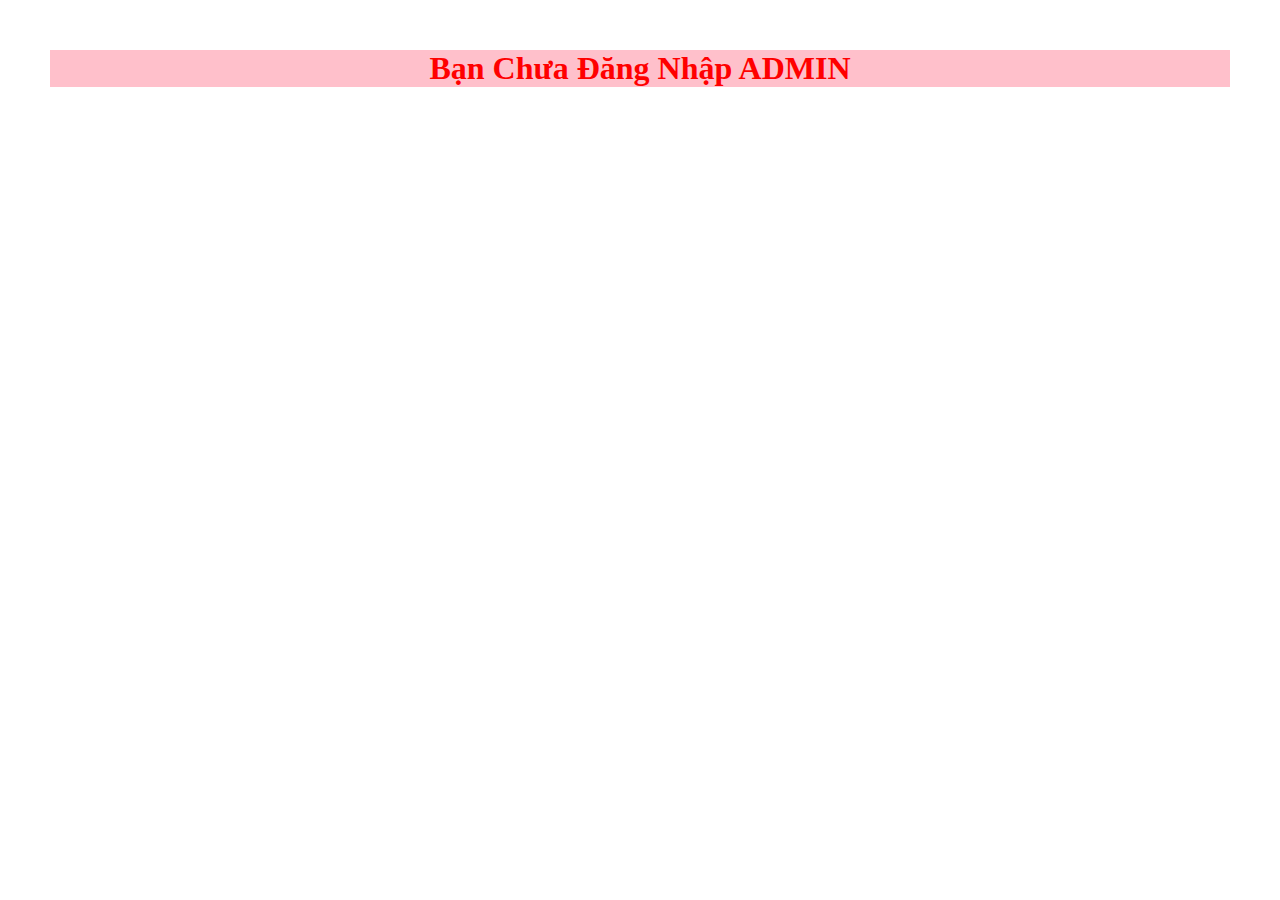
==== commit bad24d46: "them ảnh mặc định cho sản phẩm" ====
--- a/admin.html
+++ b/admin.html
@@ -4,12 +4,15 @@
     <meta charset="UTF-8">
     <meta http-equiv="X-UA-Compatible" content="IE=edge">
     <meta name="viewport" content="width=device-width, initial-scale=1.0">
-    <title>Web Since 1985</title>
-    <link rel="shortcut icon" href="./web_shop_ban_hang/web_shop_ban_hang-main/assets/images/wine-glass.png" />
+    <title>Admin Since 1985</title>
+    
+    <link rel="shortcut icon" href=".//assets/images/wine-glass.png" />
     <link rel="stylesheet" href="./assets/css/admin.css">
     <link rel="stylesheet" href="./assets/fonts/themify-icons/themify-icons.css">
+
     <script src="./assets/js/admin.js"></script>
     <script src="./assets/js/products.js"></script>
+    <script src="./assets/js/login.js"></script>
 </head>
 <body>
     <div class="body">
@@ -26,7 +29,7 @@
                     <li class="nav-item js-opendonhang"><a class="nav-link"><i class="mr-6 ti-package"></i>Đơn Hàng</a></li>
                     <li class="nav-item js-openkhachhang"><a class="nav-link"><i class="mr-6 ti-id-badge"></i>Khách Hàng</a></li>
                     <li class="nav-item">
-                        <a href="index.html" class="nav-link" ><!-- onclick="logOutAdmin(); return true;" -->
+                        <a href="index.html" class="nav-link" onclick="logOutAdmin(); return true;">
                             <i class="mr-6 ti-arrow-circle-left"></i> Đăng xuất (về Trang chủ)
                         </a>
                     </li>
@@ -36,7 +39,7 @@
             <!-- Khung hiển thị chính -->
             <div class="main">
                 <!-- trangchu -->
-                <div class="js-trangchu trangchu">hi</div>
+                <div class="js-trangchu trangchu">Thống Kê</div>
                 <!-- Sản Phẩm -->
                 <div class="sanpham js-sanpham">
                     <table class="table-header">
@@ -123,73 +126,46 @@
 
                 <!-- Đơn Hàng -->
                 <div class="donhang js-donhang">
+                    <div id="loctheongay">
+                        <input type="datetime-local" class="locdon">
+                        <input type="datetime-local" class="locdon">
+                        <input type="button" value="Lọc" onclick="addTableDonHang()">
+                    </div>
                     <table class="table-header">
                         <tr>
                             <!-- Theo độ rộng của table content -->
-                            <th title="Sắp xếp" style="width: 5%" onclick="sortDonHangTable('stt')">Stt</th>
-                            <th title="Sắp xếp" style="width: 13%" onclick="sortDonHangTable('madon')">Mã đơn</th>
-                            <th title="Sắp xếp" style="width: 7%" onclick="sortDonHangTable('khach')">Khách</th>
-                            <th title="Sắp xếp" style="width: 20%" onclick="sortDonHangTable('sanpham')">Sản phẩm</th>
-                            <th title="Sắp xếp" style="width: 15%" onclick="sortDonHangTable('tongtien')">Tổng tiền</th>
-                            <th title="Sắp xếp" style="width: 10%" onclick="sortDonHangTable('ngaygio')">Ngày giờ</th>
-                            <th title="Sắp xếp" style="width: 10%" onclick="sortDonHangTable('trangthai')">Trạng thái</th>
+                            <th title="Sắp xếp" style="width: 5%" >Stt</th>
+                            <th title="Sắp xếp" style="width: 13%" >Mã đơn</th>
+                            <th title="Sắp xếp" style="width: 7%" >Khách</th>
+                            <th title="Sắp xếp" style="width: 20%" >Sản phẩm</th>
+                            <th title="Sắp xếp" style="width: 15%" >Tổng tiền</th>
+                            <th title="Sắp xếp" style="width: 10%" >Ngày giờ</th>
+                            <th title="Sắp xếp" style="width: 10%" >Trạng thái</th>
                             <th style="width: 10%">Hành động</th>
                         </tr>
                     </table>
 
                     <div class="table-content">
                     </div>
-
-                    <div class="table-footer">
-                        <div class="timTheoNgay">
-                            Từ ngày: <input type="date" id="fromDate">
-                            Đến ngày: <input type="date" id="toDate">
-
-                            <button onclick="locDonHangTheoKhoangNgay()"> Tìm</button>
-                        </div>
-
-                        <select name="kieuTimDonHang">
-                            <option value="ma">Tìm theo mã đơn</option>
-                            <option value="khachhang">Tìm theo tên khách hàng</option>
-                            <option value="trangThai">Tìm theo trạng thái</option>
-                        </select>
-                        <input type="text" placeholder="Tìm kiếm..." onkeyup="timKiemDonHang(this)">
-                    </div>
-                    <!-- <div class="clear"></div> -->
-
                 </div> <!-- // don hang -->
-
-
                 <!-- Khách hàng -->
                 <div class="khachhang js-khachhang">
                     <table class="table-header">
                         <tr>
                             <!-- Theo độ rộng của table content -->
-                            <th title="Sắp xếp" style="width: 5%" onclick="sortKhachHangTable('stt')">Stt</th>
-                            <th title="Sắp xếp" style="width: 15%" onclick="sortKhachHangTable('hoten')">Họ tên</th>
-                            <th title="Sắp xếp" style="width: 20%" onclick="sortKhachHangTable('email')">Email</th>
-                            <th title="Sắp xếp" style="width: 20%" onclick="sortKhachHangTable('taikhoan')">Tài khoản</th>
-                            <th title="Sắp xếp" style="width: 10%" onclick="sortKhachHangTable('matkhau')">Mật khẩu</th>
+                            <th title="Sắp xếp" style="width: 5%" >Stt</th>
+                            <th title="Sắp xếp" style="width: 15%" >Họ tên</th>
+                            <th title="Sắp xếp" style="width: 20%" >Email</th>
+                            <th title="Sắp xếp" style="width: 20%" >Tài khoản</th>
+                            <th title="Sắp xếp" style="width: 10%" >Mật khẩu</th>
                             <th style="width: 10%">Hành động</th>
                         </tr>
                     </table>
-
                     <div class="table-content">
-                    </div>
-
-                    <div class="table-footer">
-                        <select name="kieuTimKhachHang">
-                            <option value="ten">Tìm theo họ tên</option>
-                            <option value="email">Tìm theo email</option>
-                            <option value="taikhoan">Tìm theo tài khoản</option>
-                        </select>
-                        <input type="text" placeholder="Tìm kiếm..." onkeyup="timKiemNguoiDung(this)">
-                        <button onclick="openThemNguoiDung()">Thêm người dùng</button>
                     </div>
                 </div> <!-- // khach hang -->
             </div> <!-- // main -->
-        <div class="clear"></div>
-
+            <div class="clear"></div>
         <footer>
         </footer>
     </div>
--- a/assets/css/admin.css
+++ b/assets/css/admin.css
@@ -71,6 +71,7 @@
     width: 130px;
     height: auto;
     position: fixed;
+    z-index: 10;
 
 }
 .sidebar li{
@@ -91,6 +92,7 @@
     /* background-color: var(--colorba); */
     border-left: 3px solid #2d40e7;
 }
+
 .main{
     width:calc(100% - 130px);
     display: flex;
@@ -134,9 +136,10 @@
     display: inline-block;
     padding:10px ;
     cursor: pointer;
-}
+}   
 .table-content .tooltip:hover{
-    background-color: rgba(0, 0, 0, 0.205);
+    background-color: rgba(0, 0, 0, 0.077);
+    border-radius: 20%;;
 }
 .sanpham tr td{
     position: relative;
@@ -146,11 +149,23 @@
     position: absolute;
     top:0;
     left:0;
+    z-index: 5;
 }
 .sanpham #khungSuaSanPham tr td img{
     height: 100px;
     position: static;
 }
+.sanpham #khungSuaSanPham tr td a{
+    color: rgb(252, 252, 252);
+    text-decoration: underline;
+    font-size: 20px;
+}
+.sanpham #khungSuaSanPham tr td a:hover{
+    /* background-color: rgba(255, 0, 0, 0.205); */
+    color:red;
+    cursor: pointer;
+}
+
 
 .sanpham > .table-content td:hover img{
     height: 120px;
@@ -251,3 +266,6 @@
 .khachhang{
     display: none;
 }
+#loctheongay *{
+    color:#000;
+}